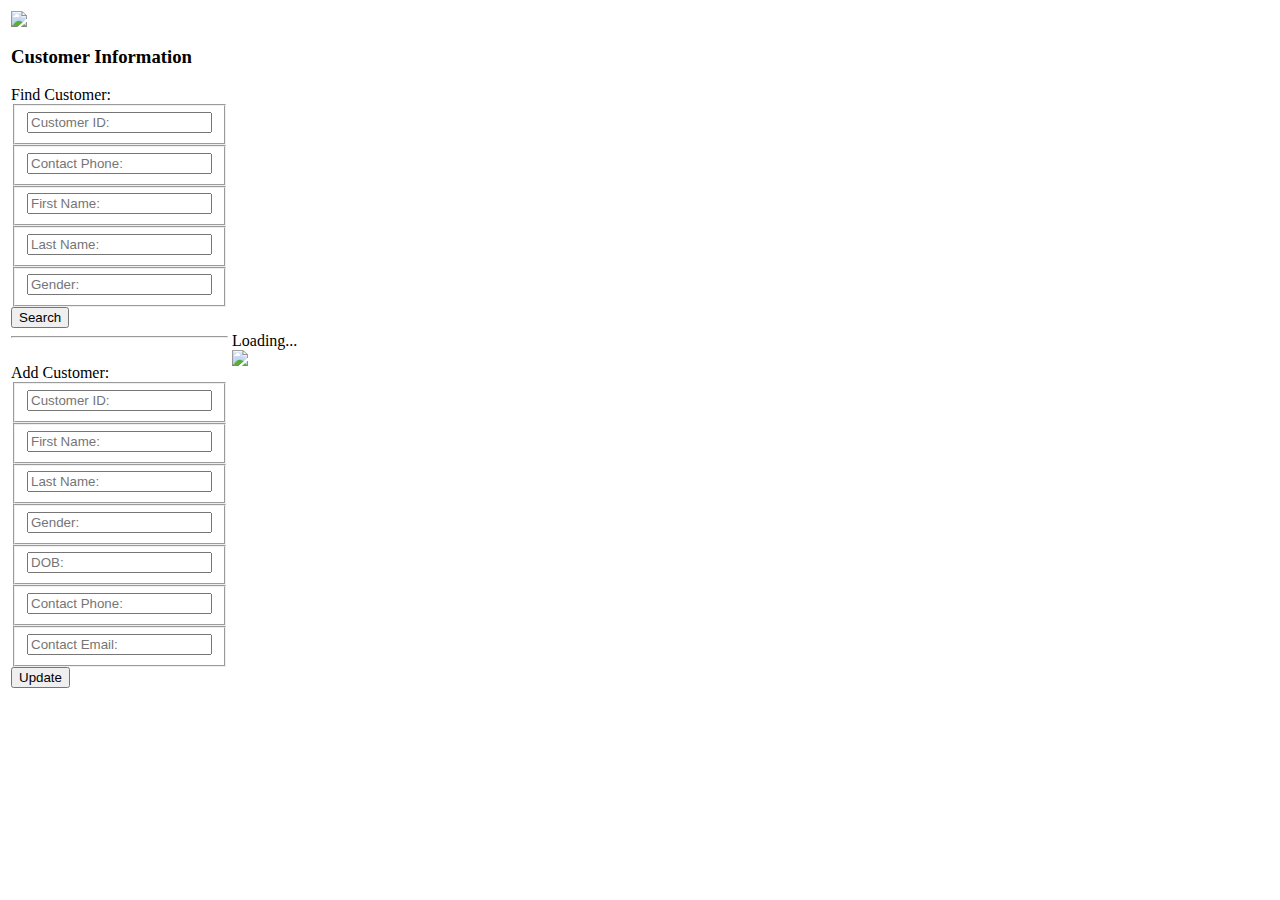
==== Applications/Customer-MDM/html/index.html @ cc6b4d6c "Fixed basic update with ObjectId" ====
<html>
  <head>
    <link rel="stylesheet" type="text/css" href="./customer.css">
    <script src="https://s3.amazonaws.com/stitch-sdks/js/bundles/4/stitch.js"></script>
    <link href="https://fonts.googleapis.com/icon?family=Material+Icons" rel="stylesheet">
    <script>
      /* NOTE: handle your API key with another method than what is provided in this example 
       * (dont paste your API key in your code its easily obtained by the browser view source)
       * API key is pasted here for a simple prototype example with out key management 
       */       
      const credential = new stitch.UserApiKeyCredential("pC4Zh114GuVouc9DDBGO0UeZlIpo7UppPuzQJwBfThapugCViKBs0I4xFdUIBwbc");
      const client = stitch.Stitch.initializeDefaultAppClient('customer-rytyl');
      const db = client.getServiceClient(stitch.RemoteMongoClient.factory,"mongodb-atlas").db('single');
      function displayCustomersOnLoad() {
        client.auth
          .loginWithCredential(credential)
          .then(displayCustomers)
          .catch(console.error);
      }
      function displayCustomers() {
        var searchDoc = {};
        var sCust = document.getElementById('s_customer_id'); 
        var sPhone = document.getElementById('s_contact_phone');
        var sFname = document.getElementById('s_fname');
        var sLname = document.getElementById('s_lname'); 
        var sGender = document.getElementById('s_gender'); 
        if ( sGender.value != "") {
          searchDoc = {"master.gender": sGender.value }; 
        }
        if ( sPhone.value != "") {
          searchDoc = {"master.phone": { $regex: new RegExp(sPhone.value) }}; 
        }
        if ( sFname.value != "") {
          searchDoc = {"master.first_name": { $regex: new RegExp(sFname.value) }}; 
        }
        if ( sLname.value != "") {
          searchDoc = {"master.last_name": { $regex: new RegExp(sLname.value) }}; 
        }
        if ( sFname.value != "" && sLname.value != "") {
          searchDoc = {"master.first_name": { $regex: new RegExp(sFname.value)}, "master.last_name": { $regex: new RegExp(sLname.value) }}; 
        }
        if ( sCust.value != "") {
          searchDoc = {_id: { $regex: new RegExp(sCust.value)}}; 
        }
        const tStrt = "<div><table class=\"blueTable\"><tr><th>ID</th><th>Name</th><th>Gender</th><th>DOB</th>" +
          "<th>Conact Phone</th><th>Email</th><th>last_modified</th><th>Edit</th></tr>";
          db.collection('master').find(searchDoc, {limit: 30}).asArray()
            .then(docs => {
              const html = docs.map(c => "<tr>" +
                "<td>" + c._id +  "</td>" +
                "<td>" + c.master.first_name + " " + c.master.last_name + "</td>" +
                "<td>" + c.master.gender + "</td>" + 
                "<td>" + c.master.dob + "</td>" +
                "<td>" + c.master.phone + "</td>" + 
                "<td>" + c.master.email + "</td>" +
                "<td>" + c.last_modified + "</td>" +
                "<td>" +
                "<button type=\"checkbox\" class=\"blueTable\"" +
                "onClick=\"editCustomer(\'" + c._id +"\')\">" +
                "<i class=\"material-icons\" style=\"font-size:18px\">" +
                "mode_edit</i></button>" + 
                "</td>" +
                "</tr>").join("");
              document.getElementById("customers").innerHTML = tStrt + html + "</table></div>";
          });
        }
      function padDigits(number, digits) {
        return Array(Math.max(digits - String(number).length + 1, 0)).join(0) + number;
      }
      function checkDate(argDate){
        if (argDate) {
          return argDate.toLocaleDateString();
        } else {
          return "";
        }
      }
      function formatDate(argdate){
        var date = argdate.getFullYear()+'-'+padDigits((argdate.getMonth()+1),2) +'-'+padDigits(argdate.getDate(),2);
        var time = padDigits(argdate.getHours(),2) + ":" + padDigits(argdate.getMinutes(),2) + ":" + padDigits(argdate.getSeconds(),2);
        var dateTime = date+' '+time;
        return dateTime;
      }
      function addCustomer() {
        const cID = document.getElementById('customer_id');
        const cFname = document.getElementById('first_name');
        const cLname = document.getElementById('last_name');
        const cGender = document.getElementById('gender');
        const cDob = document.getElementById('dob');
        const cPhone = document.getElementById('contact_phone');
        const cEmail = document.getElementById('contact_email');
        var nDate = new Date();
        db.collection('master').updateOne(
          {_id: new stitch.BSON.ObjectId(cID.value)},
          {$set: {
            owner_id: client.auth.user.id,
            "master.first_name": cFname.value,
            "master.last_name": cLname.value,
            "master.gender": cGender.value,
            "master.dob": cDob.value,
            "master.phone": cPhone.value,
            "master.email": cEmail.value,
            last_modified: nDate
            }
          },
          {upsert: true}
        )
        .then(displayCustomers);
      }
     
    </script>
  </head>
  <body onload="displayCustomersOnLoad()">
    <table><tr><td>
        <div id="contact" class="container">
            <img src="logo.png">
            <h3>Customer Information</h3>
            Find Customer:
            <fieldset><input type="text" placeholder="Customer ID:" id="s_customer_id"></fieldset>
            <fieldset><input type="text" placeholder="Contact Phone:" id="s_contact_phone"></fieldset>
            <fieldset><input type="text" placeholder="First Name:" id="s_fname"></fieldset>
            <fieldset><input type="text" placeholder="Last Name:" id="s_lname"></fieldset>
            <fieldset><input type="text" placeholder="Gender:" id="s_gender"></fieldset>
            <button type="submit" id="contact-submit" onClick="displayCustomers()">Search</button>
            <hr>
            <br>
            Add Customer:
            <fieldset><input type="text" placeholder="Customer ID:" id="customer_id"></fieldset>
            <fieldset><input type="text" placeholder="First Name:" id="first_name"></fieldset>
            <fieldset><input type="text" placeholder="Last Name:" id="last_name"></fieldset>
            <fieldset><input type="text" placeholder="Gender:" id="gender"></fieldset>
            <fieldset><input type="text" placeholder="DOB:" id="dob"></fieldset>
            <fieldset><input type="text" placeholder="Contact Phone:" id="contact_phone"></fieldset>
            <fieldset><input type="text" placeholder="Contact Email:" id="contact_email"></fieldset>
            <button type="submit" id="contact-submit" onClick="addCustomer()">Update</button>
        </div>
    </td>
    <td>
    <div id="contact">
        <div id="customers">Loading...<br><img src="loading.gif"></div>
    </div>
    </td>
    </tr>
    </table>
</body>
</html>
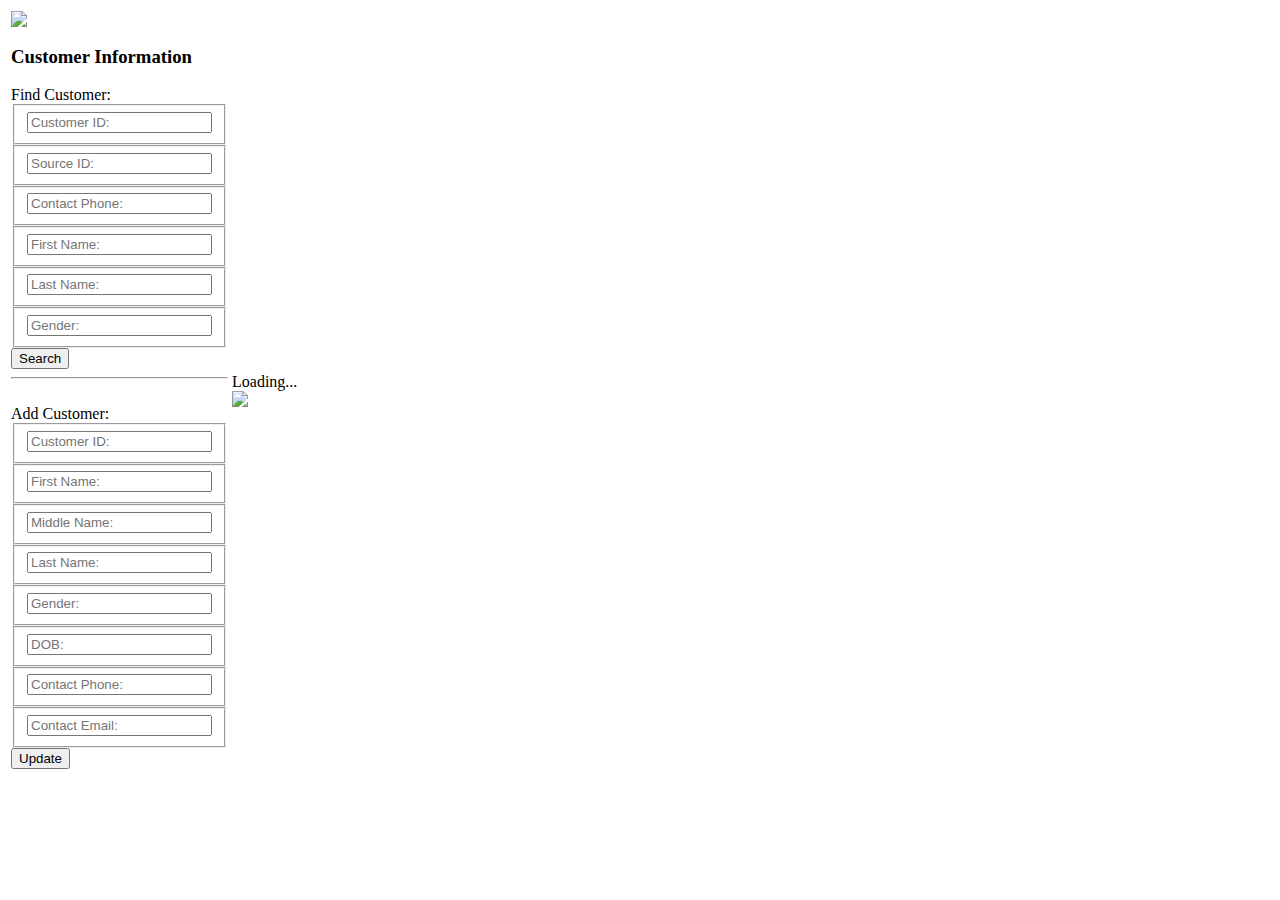
==== commit 6449274b: "Added date functions on last_modified" ====
--- a/Applications/Customer-MDM/html/index.html
+++ b/Applications/Customer-MDM/html/index.html
@@ -1,5 +1,7 @@
+
 <html>
   <head>
+    <title>Customer MDM</title>
     <link rel="stylesheet" type="text/css" href="./customer.css">
     <script src="https://s3.amazonaws.com/stitch-sdks/js/bundles/4/stitch.js"></script>
     <link href="https://fonts.googleapis.com/icon?family=Material+Icons" rel="stylesheet">
@@ -20,6 +22,7 @@
       function displayCustomers() {
         var searchDoc = {};
         var sCust = document.getElementById('s_customer_id'); 
+        var sSource = document.getElementById('s_source_id'); 
         var sPhone = document.getElementById('s_contact_phone');
         var sFname = document.getElementById('s_fname');
         var sLname = document.getElementById('s_lname'); 
@@ -39,11 +42,17 @@
         if ( sFname.value != "" && sLname.value != "") {
           searchDoc = {"master.first_name": { $regex: new RegExp(sFname.value)}, "master.last_name": { $regex: new RegExp(sLname.value) }}; 
         }
+        if ( sFname.value != "" && sLname.value != "" && sGender != "") {
+          searchDoc = {"master.first_name": { $regex: new RegExp(sFname.value)}, "master.last_name": { $regex: new RegExp(sLname.value) },"master.gender": sGender.value }; 
+        }
         if ( sCust.value != "") {
-          searchDoc = {_id: { $regex: new RegExp(sCust.value)}}; 
+          searchDoc = {_id: new stitch.BSON.ObjectId(sCust.value)}; 
+        }
+        if ( sSource.value != "") {
+          searchDoc = {"sources._id": { $regex: new RegExp(sSource.value)}}; 
         }
         const tStrt = "<div><table class=\"blueTable\"><tr><th>ID</th><th>Name</th><th>Gender</th><th>DOB</th>" +
-          "<th>Conact Phone</th><th>Email</th><th>last_modified</th><th>Edit</th></tr>";
+          "<th>Conact Phone</th><th>Email</th><th>Last Modified</th><th>Edit</th></tr>";
           db.collection('master').find(searchDoc, {limit: 30}).asArray()
             .then(docs => {
               const html = docs.map(c => "<tr>" +
@@ -53,7 +62,7 @@
                 "<td>" + c.master.dob + "</td>" +
                 "<td>" + c.master.phone + "</td>" + 
                 "<td>" + c.master.email + "</td>" +
-                "<td>" + c.last_modified + "</td>" +
+                "<td>" + formatDate(c.last_modified) + "</td>" +
                 "<td>" +
                 "<button type=\"checkbox\" class=\"blueTable\"" +
                 "onClick=\"editCustomer(\'" + c._id +"\')\">" +
@@ -74,15 +83,99 @@
           return "";
         }
       }
+      function editCustomer(aCID){
+        //build the html for dynamically displaying additional fields to edit
+        editSearchDoc = {_id: new stitch.BSON.ObjectID(aCID)};
+        db.collection('master').find(editSearchDoc, {limit: 1}).asArray()
+        .then(docs => {
+          var vfname  = docs.map(c => c.master.first_name);
+          var vmname  = docs.map(c => c.master.middle_name);
+          var vlname  = docs.map(c => c.master.last_name);
+          var vGender  = docs.map(c => c.master.gender);
+          var vDob  = docs.map(c => c.master.dob);
+          var vPhone  = docs.map(c => c.master.phone);
+          var vEmail  = docs.map(c => c.master.email);
+          var vLastModified  = docs.map(c => c.last_modified);
+          var vAddrHtml = "<table class=\"blueTable\"><tr><th>Street</th><th>City</th><th>State</th><th>Zip</th><tr>";
+          var vSourceHtml = "<table class=\"blueTable\"><tr><th>ID</th><th>Name</th>" 
+            + "<th>Gender</th><th>DOB</th><th>Phone</th><th>Email</th>" 
+            + "<th>Street</th><th>City</th><th>State</th><th>Zip</th><tr>";
+          var html = "";
+          var i = 0;
+          //Get the adress information
+          docs.map(c => {
+            if (c.master.address) {
+              c.master.address.forEach( function(myDoc) {
+                vAddrHtml = vAddrHtml + "<tr><td><input id=\"street\" value=\"" + myDoc.street + "\"></td>" +
+                "<td><input id=\"city\" value=\""+ myDoc.city + "\"></td>" +
+                "<td><input id=\"state\" value=\""+ myDoc.state + "\"></td>" +
+                "<td><input id=\"zip\" value=\""+ myDoc.zip + "\"></td></tr>"
+                ;
+              });
+            }
+          });
+          //get the source information
+          docs.map(c => {
+            if (c.sources) {
+              c.sources.forEach( function(myDoc) {
+                vSourceHtml = vSourceHtml + "<tr><td>" + myDoc._id + "</td>" +
+                "<td>" + myDoc.first_name + " " +
+                " " + myDoc.middle_name + " " +
+                " " + myDoc.last_name + "</td>" +
+                "<td>" + myDoc.gender + "</td>" +
+                "<td>" + myDoc.dob + "</td>" +
+                "<td>" + myDoc.phone + "</td>" +
+                "<td>" + myDoc.email + "</td>" +
+                "<td>" + myDoc.address.street + "</td>" +
+                "<td>" + myDoc.address.city + "</td>" +
+                "<td>" + myDoc.address.state + "</td>" +
+                "<td>" + myDoc.address.zip + "</td></tr>"
+                ;
+              });
+            }
+          });
+          document.getElementById("customer_id").value = aCID;
+          document.getElementById("first_name").value = vfname;
+          document.getElementById("middle_name").value = vmname;
+          document.getElementById("last_name").value = vlname;
+          document.getElementById("gender").value = vGender;
+          document.getElementById("dob").value = vDob;
+          document.getElementById("contact_phone").value = vPhone;
+          document.getElementById("contact_email").value = vEmail;
+          html = "<h3>Customer Details</h3>" + 
+            "<table style=\"padding: 30px\">" +
+            "<tr><td>Customer ID:  </td><td>" + aCID + "</td></tr>" +
+            "<tr><td>First Name:  </td><td>" + vfname + "</td></tr>" +
+            "<tr><td>Middle Name:  </td><td>" + vmname + "</td></tr>" +
+            "<tr><td>Last Name:  </td><td>" + vlname + "</td></tr>" +
+            "<tr><td>Gender:  </td><td>" + vGender + "</td></tr>" +
+            "<tr><td>DOB:  </td><td>" + vDob + "</td></tr>" +
+            "<tr><td>Contact Phone:  </td><td>" + vPhone + "</td></tr>" +
+            "<tr><td>Contact Email:  </td><td>" + vEmail + "</td></tr>" +
+            "<tr><td>Last Modified:  </td><td>" + vLastModified + "</td></tr></table>" +
+            "<h3>Master Address</h3>" + 
+            vAddrHtml + "</table>" +
+            "<br><hr><br><button type=\"submit\" id=\"contact-submit\" onClick=\"updateAddress()\">Update Address</button>" +
+            "<h3>Source Information</h3>" + 
+            vSourceHtml + "</table>" + 
+            "<br><hr><br><button type=\"submit\" id=\"contact-submit\" onClick=\"displayCustomers()\">Return to List</button>";
+            document.getElementById("customers").innerHTML = html;
+        });
+      }
       function formatDate(argdate){
-        var date = argdate.getFullYear()+'-'+padDigits((argdate.getMonth()+1),2) +'-'+padDigits(argdate.getDate(),2);
-        var time = padDigits(argdate.getHours(),2) + ":" + padDigits(argdate.getMinutes(),2) + ":" + padDigits(argdate.getSeconds(),2);
-        var dateTime = date+' '+time;
-        return dateTime;
+        if (argdate){
+          var date = argdate.getFullYear()+'-'+padDigits((argdate.getMonth()+1),2) +'-'+padDigits(argdate.getDate(),2);
+          var time = padDigits(argdate.getHours(),2) + ":" + padDigits(argdate.getMinutes(),2) + ":" + padDigits(argdate.getSeconds(),2);
+          var dateTime = date+' '+time;
+          return dateTime;
+        } else {
+          return "";
+        }
       }
       function addCustomer() {
         const cID = document.getElementById('customer_id');
         const cFname = document.getElementById('first_name');
+        const cMname = document.getElementById('middle_name');
         const cLname = document.getElementById('last_name');
         const cGender = document.getElementById('gender');
         const cDob = document.getElementById('dob');
@@ -94,6 +187,7 @@
           {$set: {
             owner_id: client.auth.user.id,
             "master.first_name": cFname.value,
+            "master.middle_name": cMname.value,
             "master.last_name": cLname.value,
             "master.gender": cGender.value,
             "master.dob": cDob.value,
@@ -106,7 +200,27 @@
         )
         .then(displayCustomers);
       }
-     
+      async function updateAddress() {
+        const cID = document.getElementById('customer_id');
+        const cStreet = document.getElementById('street');
+        const cCity = document.getElementById('city');
+        const cState = document.getElementById('state');
+        const cZip = document.getElementById('zip');
+        var nDate = new Date();
+        await db.collection('master').updateOne(
+          {_id: new stitch.BSON.ObjectId(cID.value)},
+          {$set: {
+            owner_id: client.auth.user.id,
+            "master.address.0.street": cStreet.value,
+            "master.address.0.city": cCity.value,
+            "master.address.0.state": cState.value,
+            "master.address.0.zip": cZip.value,
+            last_modified: nDate
+            }
+          }
+        )
+        .then(displayCustomers);
+      }
     </script>
   </head>
   <body onload="displayCustomersOnLoad()">
@@ -116,6 +230,7 @@
             <h3>Customer Information</h3>
             Find Customer:
             <fieldset><input type="text" placeholder="Customer ID:" id="s_customer_id"></fieldset>
+            <fieldset><input type="text" placeholder="Source ID:" id="s_source_id"></fieldset>
             <fieldset><input type="text" placeholder="Contact Phone:" id="s_contact_phone"></fieldset>
             <fieldset><input type="text" placeholder="First Name:" id="s_fname"></fieldset>
             <fieldset><input type="text" placeholder="Last Name:" id="s_lname"></fieldset>
@@ -126,6 +241,7 @@
             Add Customer:
             <fieldset><input type="text" placeholder="Customer ID:" id="customer_id"></fieldset>
             <fieldset><input type="text" placeholder="First Name:" id="first_name"></fieldset>
+            <fieldset><input type="text" placeholder="Middle Name:" id="middle_name"></fieldset>
             <fieldset><input type="text" placeholder="Last Name:" id="last_name"></fieldset>
             <fieldset><input type="text" placeholder="Gender:" id="gender"></fieldset>
             <fieldset><input type="text" placeholder="DOB:" id="dob"></fieldset>
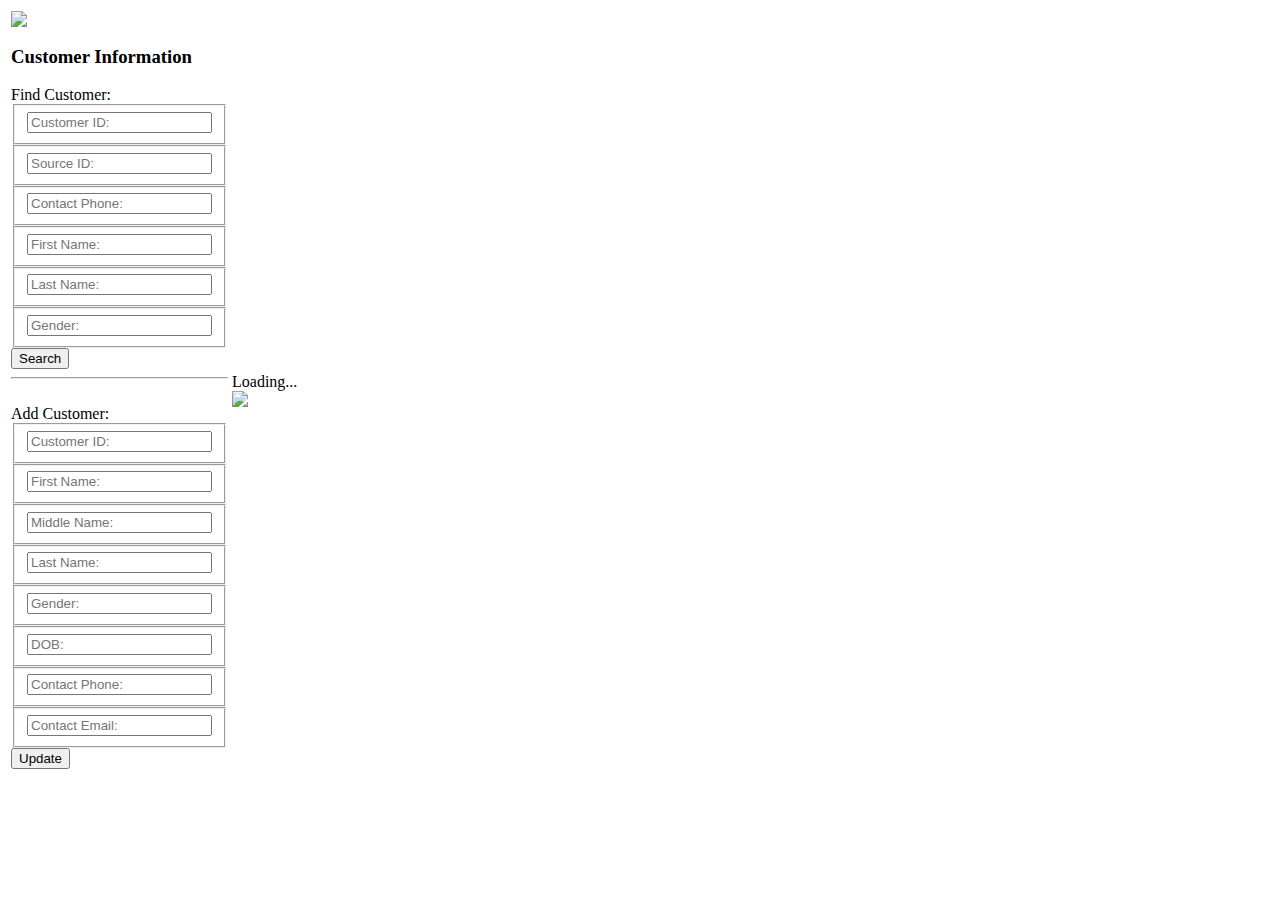
==== commit 09de8e4e: "Search by Gender and Last Name, result limit 42" ====
--- a/Applications/Customer-MDM/html/index.html
+++ b/Applications/Customer-MDM/html/index.html
@@ -42,6 +42,9 @@
         if ( sFname.value != "" && sLname.value != "") {
           searchDoc = {"master.first_name": { $regex: new RegExp(sFname.value)}, "master.last_name": { $regex: new RegExp(sLname.value) }}; 
         }
+        if ( sLname.value != "" && sGender != "") {
+          searchDoc = { "master.last_name": { $regex: new RegExp(sLname.value) },"master.gender": sGender.value }; 
+        }
         if ( sFname.value != "" && sLname.value != "" && sGender != "") {
           searchDoc = {"master.first_name": { $regex: new RegExp(sFname.value)}, "master.last_name": { $regex: new RegExp(sLname.value) },"master.gender": sGender.value }; 
         }
@@ -53,7 +56,7 @@
         }
         const tStrt = "<div><table class=\"blueTable\"><tr><th>ID</th><th>Name</th><th>Gender</th><th>DOB</th>" +
           "<th>Conact Phone</th><th>Email</th><th>Last Modified</th><th>Edit</th></tr>";
-          db.collection('master').find(searchDoc, {limit: 30}).asArray()
+          db.collection('master').find(searchDoc, {limit: 42}).asArray()
             .then(docs => {
               const html = docs.map(c => "<tr>" +
                 "<td>" + c._id +  "</td>" +
